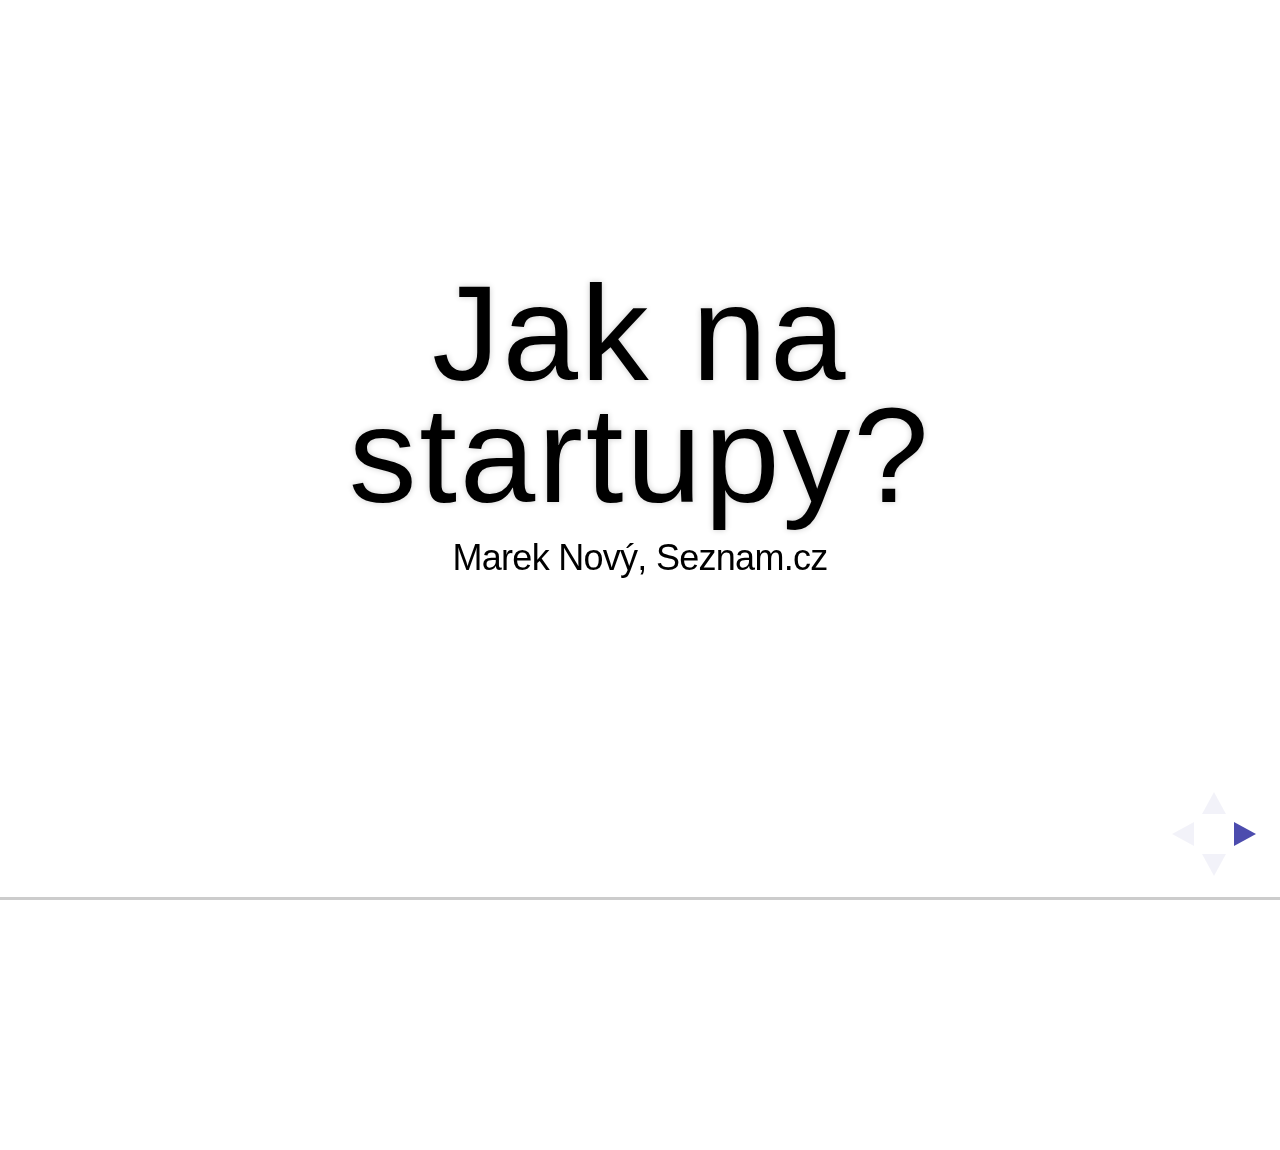
==== startupy1/index.html @ 61e389d7 "border fix" ====
<!doctype html>
<html lang="en">

	<head>
		<meta charset="utf-8">

		<title>reveal.js - The HTML Presentation Framework</title>

		<meta name="description" content="A framework for easily creating beautiful presentations using HTML">
		<meta name="author" content="Hakim El Hattab">

		<meta name="apple-mobile-web-app-capable" content="yes" />
		<meta name="apple-mobile-web-app-status-bar-style" content="black-translucent" />

		<meta name="viewport" content="width=device-width, initial-scale=1.0, maximum-scale=1.0, user-scalable=no">

		<link rel="stylesheet" href="../revealjs/css/reveal.min.css">
		<link rel="stylesheet" href="../revealjs/css/theme/simple.css" id="theme">

		<!-- For syntax highlighting -->
		<link rel="stylesheet" href="../revealjs/lib/css/zenburn.css">

		<!-- If the query includes 'print-pdf', use the PDF print sheet -->
		<script>
			document.write( '<link rel="stylesheet" href="../revealjs/css/print/' + ( window.location.search.match( /print-pdf/gi ) ? 'pdf' : 'paper' ) + '.css" type="text/css" media="print">' );
		</script>

		<!--[if lt IE 9]>
		<script src="../revealjs/lib/js/html5shiv.js"></script>
		<![endif]-->
	</head>

	<body>

		<div class="reveal">

			<!-- Any section element inside of this container is displayed as a slide -->
			<div class="slides">
<section>
    <h1>Jak na startupy?</h1>
    <p> Marek Nový, Seznam.cz </p>
</section>
<section>
    <h1>3 kroky</h1>
	<h2>na cestě</h2>
    <h1>ke hvězdám</h1> 
</section>
<section>
    <section>
        <h1>Co je to startup?</h1>
    </section>
    <section>
        <h1>Organizace</h1>
    </section>
    <section>
        <h2>založená s cílem najít</h2>
    </section>
    <section>
        <h1>opakovatelný</h1>
    </section>
    <section>
        <h1>a škálovatelný</h1>
    </section>
    <section>
        <h1>obchodní model</h1>
    </section>
</section>
<section>
    <h1>Startup</h1>
    <h3>= organizace</h3>
    <h3>založená s cílem najít</h3>
    <h1>opakovatelný</h1>
    <h1>a škálovatelný</h1>
    <h3>obchodní model</h3>
</section>
<section> 
    <img class="stretch" src="business-model1.jpg" >
</section>
<section>
    <h1>Business Model Canvas</h1>
</section>
<section> 
    <img class="stretch" src="bmcanvas.jpg" >
</section>
<section>                
    <section>
        <h1>Zákaznické segmenty</h1>
    </section> 
    <section>
        <h2>Mají podobné potřeby</h2>
    </section>
    <section>
        <h2>Mají k sobě navzájem přístup</h2>
    </section>
    <section>
        <h2>Dosažitelní stejným distribučním kanálem </h2>
    </section>
    <section>
        <h2>Navzájem se považují za validní referenci</h2>
    </section>                
</section>
<section>
    <section>    
        <h1>Typy trhů</h1>
    </section>                
    <section>
        <h1>Nový trh</h1>
    </section>    
    <section>
        <h1>Existující trh</h1>
    </section>    
    <section>
        <h1>Nikou</h1>
        <h2>resegmentovaný trh</h2>
    </section> 
    <section>
        <h1>Cenou</h1>
        <h2>resegmentovaný trh</h2>  
    </section> 
    <section>
        <h1>Vícestranné trhy</h1>
    </section>
    <section> 
        <img class="stretch" src="ecosystem.png">
    </section>  
</section>                 
<section>
    <h1>3 kroky</h1>
	<h2>na cestě</h2>
	<h1>ke hvězdám</h1> 
</section>              
<section>                
    <section>
        <h1>I. Hledání</h1>
    </section>   
    <section>
        <h2>Kdo jsou zákazníci?</h2>
    </section>
    <section>
        <h2>Jaký mají problém?</h2>
    </section>
    <section>
        <h2>Bude o řešení zájem?</h2>
    </section>
    <section>
        <h2>Problem - Solution Fit</h2>
    </section>
    <section>
        <h3>Alespoň</h3>
        <h1>12 zákazníků</h1>
        <h3>říká, že</h3>
        <h1>potřebuje</h1>
        <h3>řešení pro daný</h3>
        <h1>problém</h1>
    </section>
    <section>
        <h3>Alespoň</h3>
        <h1>12 zákazníků</h1>
        <h3>říká, že</h3>
        <h1>potřebuje</h1>
        <h3>vaše</h3>
        <h1>řešení</h1>
    </section>
    <section>
        <h3>Alespoň</h3>
        <h1>5 z 12</h1>
        <h3>vám chce pomáhat</h3>
        <h1>a zkoušet</h1>
        <h3>vaše</h3>
        <h1>řešení</h1>
    </section>
    <section>
        <h3>Alespoň za</h3>
        <h1>1 vlastnost</h1>
        <h3>je těchto </h3>
        <h1>5 zákazníků</h1>
        <h3>ochotno</h3>
        <h1>platit</h1>
    </section>
    <section>
        <h2>Lean Startup Machine</h2>
        <h2>Průzkum trhu</h2>
    </section>
    <section>
        <h3>hledáme:</h3>
        <h2>zákaznické segmenty,</h2>
        <h2>jejich potřeby a problémy</h2>
    </section>
    <section>
        <h3>cíl:</h3>
        <h1>prokázat, že</h1>
        <h2>existuje vážný problém</h2>
        <h2>a máme vhodné řešení</h2>
    </section> 
    <section>    
        <h3>produkt:</h3>
        <h1>minimální</h1>
        <h2>použitelný produkt</h2>    
    </section>
    <section>    
        <h3>zákazník:</h3>
        <h1>poradce</h1>        
    </section>
</section>
<section>                
    <section>
        <h1>II. Ověřování</h1>
    </section> 
    <section>
        <h2>Bude o produkt zájem?</h2>
    </section>
    <section>
        <h2>Budou ochotni platit?</h2>
    </section>
    <section>
        <h2>Jak budeme distribuovat?</h2>
    </section>
    <section>
        <h2>Product - Market Fit</h2>
    </section>
    <section>
        <h3>Alespoň</h3>
        <h1>40% zákazníků</h1>
        <h3>říká, že by bylo</h3>
        <h1>zklamáno,</h1>
        <h3>pokud by nemohlo produkt dále používat</h3>
    </section>
    <section>
        <h3>hledáme:</h3>
        <h2>distribuční kanály,</h2>
        <h3>jak dostat produkt k zákazníkovi</h3>
    </section>
    <section>
        <h3>cíl:</h3>
		<h1>prokázat<h1>
        <h2>akceptaci produktu</h2>
    </section> 
    <section>    
        <h3>produkt:</h3>
        <h1>0.x</h1>      
    </section>
    <section>
        <h3>zákazník:</h3>
        <h1>evangelista</h1>        
    </section>    
</section>
<section>    
    <section>
        <h1>III. Škálování</h1>
    </section>
    <section>
        <h3>Je obchodní model</h3>
        <h1>opakovatelný</h1>
        <h1>a škálovatelný?</h1>
    </section>
    <section>
        <h2>Jak zákazníky získávat?</h2>
    </section>
    <section>
        <h2>Jak si zákazníky udržet?</h2>
    </section>
    <section>
        <h2>Může to vydělávat?</h2>
    </section>
    <section> 
        <img class="stretch" src="AAARR.png">
    </section> 
    <section>
        <h3>hledáme:</h3>
        <h2>CF pozitivní způsoby</h2>
        <h3>vytváření poptávky, akvizice, retence</h3>
    </section> 
    <section>
        <h3>cíl:</h3>
        <h2>příjmy od zákazníků &gt;</h2>
        <h2>výdaje na jejich obsluhu</h2>
    </section> 
    <section>    
        <h3>produkt:</h3>
        <h1>1.x</h1>    
    </section>
    <section>    
        <h3>zákazník:</h3>
        <h1>pragmatik</h1>        
    </section>
</section>
<section>
    <h2>Inspirace</h2>
    <ul> 
        <li>Steven Blank: The Four Steps to the Epiphany (2006, 2013), <a href="http://steveblank.com/">web</a> </li> 
        <li>Eric Ries: The Lean Startup (2011)</li> 
        <li>Alexander Osterwalder: Business Model Generation (2010)</li> 
        <li>Trevor Owens: <a href="https://www.leanstartupmachine.com/">Lean Startup Machine</a>, <a href="https://www.leanstartupmachine.com/validationboard/">Validation Board</a> </li> 
        <li>Dave McClure: <a href="http://500hats.typepad.com/500blogs/2007/09/startup-metrics.html">AARRR metriky</a>, <a href="http://500hats.com/">Blog</a> </li> 
    </ul>
</section>
            </div>

		</div>

		<script src="../revealjs/lib/js/head.min.js"></script>
		<script src="../revealjs/js/reveal.min.js"></script>

		<script>

			// Full list of configuration options available here:
			// https://github.com/hakimel/reveal.js#configuration
			Reveal.initialize({
				controls: true,
				progress: true,
				history: true,
				center: true,
                margin: 0.1,
				theme: Reveal.getQueryHash().theme, // available themes are in /css/theme
				transition: Reveal.getQueryHash().transition || 'default', // default/cube/page/concave/zoom/linear/fade/none

				// Parallax scrolling
				// parallaxBackgroundImage: 'https://s3.amazonaws.com/hakim-static/reveal-js/reveal-parallax-1.jpg',
				// parallaxBackgroundSize: '2100px 900px',

				// Optional libraries used to extend on reveal.js
				dependencies: [
					{ src: '../revealjs/lib/js/classList.js', condition: function() { return !document.body.classList; } },
					{ src: '../revealjs/plugin/markdown/marked.js', condition: function() { return !!document.querySelector( '[data-markdown]' ); } },
					{ src: '../revealjs/plugin/markdown/markdown.js', condition: function() { return !!document.querySelector( '[data-markdown]' ); } },
					{ src: '../revealjs/plugin/highlight/highlight.js', async: true, callback: function() { hljs.initHighlightingOnLoad(); } },
					{ src: '../revealjs/plugin/zoom-js/zoom.js', async: true, condition: function() { return !!document.body.classList; } },
					{ src: '../revealjs/plugin/notes/notes.js', async: true, condition: function() { return !!document.body.classList; } },
                    { src: '../revealjs/socket.io/socket.io.js', async: true },
                    { src: '../revealjs/plugin/notes-server/client.js', async: true }
				]
			});

		</script>

	</body>
</html>
---- revealjs/css/theme/simple.css ----
@import url(https://fonts.googleapis.com/css?family=News+Cycle:400,700);
@import url(https://fonts.googleapis.com/css?family=Lato:400,700,400italic,700italic);
/**
 * A simple theme for reveal.js presentations, similar
 * to the default theme. The accent color is darkblue.
 *
 * This theme is Copyright (C) 2012 Owen Versteeg, https://github.com/StereotypicalApps. It is MIT licensed.
 * reveal.js is Copyright (C) 2011-2012 Hakim El Hattab, http://hakim.se
 */
/*********************************************
 * GLOBAL STYLES
 *********************************************/
body {
  background: white;
  background-color: white; }

.reveal {
  font-family: Arial, sans-serif;
  font-size: 36px;
  font-weight: normal;
  letter-spacing: -0.02em;
  color: black; }

::selection {
  color: white;
  background: rgba(0, 0, 0, 0.99);
  text-shadow: none; }

/*********************************************
 * HEADERS
 *********************************************/
.reveal h1,
.reveal h2,
.reveal h3,
.reveal h4,
.reveal h5,
.reveal h6 {
  margin: 0 0 20px 0;
  color: black;
  font-family: Arial, sans-serif;
  line-height: 0.9em;
  letter-spacing: 0.02em;
  text-transform: none;
  text-shadow: none; }

.reveal h1 {
  text-shadow: 0px 0px 6px rgba(0, 0, 0, 0.2); }

/*********************************************
 * LINKS
 *********************************************/
.reveal a:not(.image) {
  color: darkblue;
  text-decoration: none;
  -webkit-transition: color .15s ease;
  -moz-transition: color .15s ease;
  -ms-transition: color .15s ease;
  -o-transition: color .15s ease;
  transition: color .15s ease; }

.reveal a:not(.image):hover {
  color: #0000f1;
  text-shadow: none;
  border: none; }

.reveal .roll span:after {
  color: #fff;
  background: #00003f; }

/*********************************************
 * IMAGES
 *********************************************/
.reveal section img {
  margin: 15px 0px;
  background: rgba(255, 255, 255, 0.12);
  border: 4px solid black;
  box-shadow: 0 0 10px rgba(0, 0, 0, 0.15);
  -webkit-transition: all .2s linear;
  -moz-transition: all .2s linear;
  -ms-transition: all .2s linear;
  -o-transition: all .2s linear;
  transition: all .2s linear; }

.reveal a:hover img {
  background: rgba(255, 255, 255, 0.2);
  border-color: darkblue;
  box-shadow: 0 0 20px rgba(0, 0, 0, 0.55); }

/*********************************************
 * NAVIGATION CONTROLS
 *********************************************/
.reveal .controls div.navigate-left,
.reveal .controls div.navigate-left.enabled {
  border-right-color: darkblue; }

.reveal .controls div.navigate-right,
.reveal .controls div.navigate-right.enabled {
  border-left-color: darkblue; }

.reveal .controls div.navigate-up,
.reveal .controls div.navigate-up.enabled {
  border-bottom-color: darkblue; }

.reveal .controls div.navigate-down,
.reveal .controls div.navigate-down.enabled {
  border-top-color: darkblue; }

.reveal .controls div.navigate-left.enabled:hover {
  border-right-color: #0000f1; }

.reveal .controls div.navigate-right.enabled:hover {
  border-left-color: #0000f1; }

.reveal .controls div.navigate-up.enabled:hover {
  border-bottom-color: #0000f1; }

.reveal .controls div.navigate-down.enabled:hover {
  border-top-color: #0000f1; }

/*********************************************
 * PROGRESS BAR
 *********************************************/
.reveal .progress {
  background: rgba(0, 0, 0, 0.2); }

.reveal .progress span {
  background: darkblue;
  -webkit-transition: width 800ms cubic-bezier(0.26, 0.86, 0.44, 0.985);
  -moz-transition: width 800ms cubic-bezier(0.26, 0.86, 0.44, 0.985);
  -ms-transition: width 800ms cubic-bezier(0.26, 0.86, 0.44, 0.985);
  -o-transition: width 800ms cubic-bezier(0.26, 0.86, 0.44, 0.985);
  transition: width 800ms cubic-bezier(0.26, 0.86, 0.44, 0.985); }

/*********************************************
 * SLIDE NUMBER
 *********************************************/
.reveal .slide-number {
  color: darkblue; }
---- revealjs/lib/css/zenburn.css ----
/*

Zenburn style from voldmar.ru (c) Vladimir Epifanov <voldmar@voldmar.ru>
based on dark.css by Ivan Sagalaev

*/

pre code {
  display: block; padding: 0.5em;
  background: #3F3F3F;
  color: #DCDCDC;
}

pre .keyword,
pre .tag,
pre .css .class,
pre .css .id,
pre .lisp .title,
pre .nginx .title,
pre .request,
pre .status,
pre .clojure .attribute {
  color: #E3CEAB;
}

pre .django .template_tag,
pre .django .variable,
pre .django .filter .argument {
  color: #DCDCDC;
}

pre .number,
pre .date {
  color: #8CD0D3;
}

pre .dos .envvar,
pre .dos .stream,
pre .variable,
pre .apache .sqbracket {
  color: #EFDCBC;
}

pre .dos .flow,
pre .diff .change,
pre .python .exception,
pre .python .built_in,
pre .literal,
pre .tex .special {
  color: #EFEFAF;
}

pre .diff .chunk,
pre .subst {
  color: #8F8F8F;
}

pre .dos .keyword,
pre .python .decorator,
pre .title,
pre .haskell .type,
pre .diff .header,
pre .ruby .class .parent,
pre .apache .tag,
pre .nginx .built_in,
pre .tex .command,
pre .prompt {
    color: #efef8f;
}

pre .dos .winutils,
pre .ruby .symbol,
pre .ruby .symbol .string,
pre .ruby .string {
  color: #DCA3A3;
}

pre .diff .deletion,
pre .string,
pre .tag .value,
pre .preprocessor,
pre .built_in,
pre .sql .aggregate,
pre .javadoc,
pre .smalltalk .class,
pre .smalltalk .localvars,
pre .smalltalk .array,
pre .css .rules .value,
pre .attr_selector,
pre .pseudo,
pre .apache .cbracket,
pre .tex .formula {
  color: #CC9393;
}

pre .shebang,
pre .diff .addition,
pre .comment,
pre .java .annotation,
pre .template_comment,
pre .pi,
pre .doctype {
  color: #7F9F7F;
}

pre .coffeescript .javascript,
pre .javascript .xml,
pre .tex .formula,
pre .xml .javascript,
pre .xml .vbscript,
pre .xml .css,
pre .xml .cdata {
  opacity: 0.5;
}
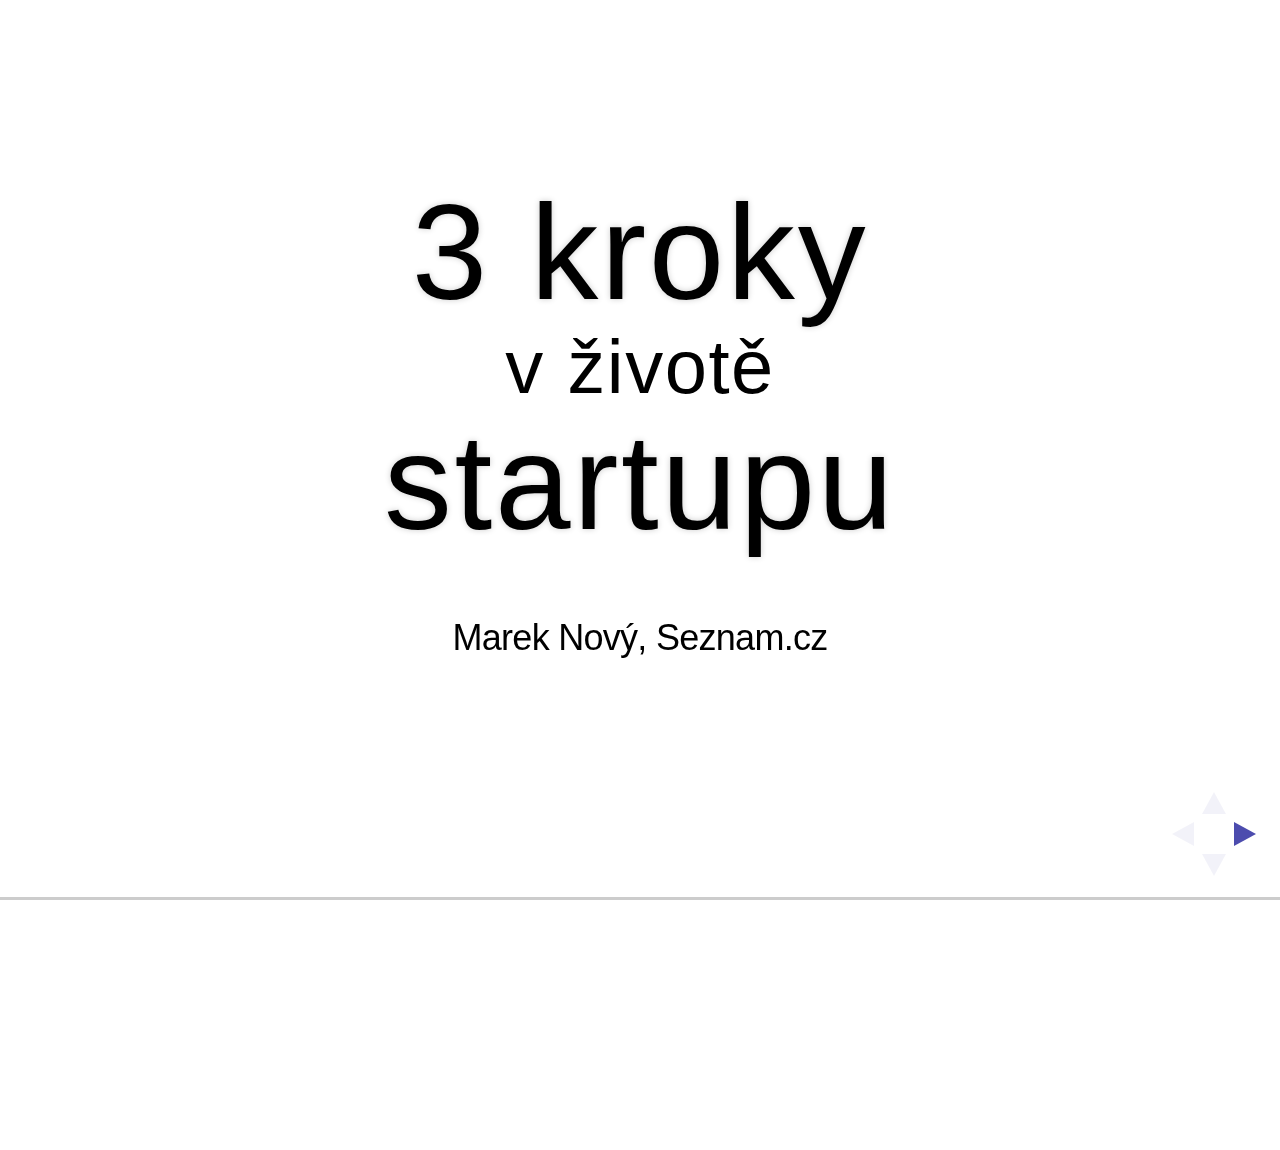
==== commit 030ae6ca: "new presentation" ====
--- a/startupy1/index.html
+++ b/startupy1/index.html
@@ -1,13 +1,13 @@
 <!doctype html>
-<html lang="en">
+<html lang="cz">
 
 	<head>
 		<meta charset="utf-8">
 
-		<title>reveal.js - The HTML Presentation Framework</title>
-
-		<meta name="description" content="A framework for easily creating beautiful presentations using HTML">
-		<meta name="author" content="Hakim El Hattab">
+		<title>Jak na startupy I.</title>
+
+		<meta name="description" content="An introduction into Lean Startup">
+		<meta name="author" content="Marek Nový">
 
 		<meta name="apple-mobile-web-app-capable" content="yes" />
 		<meta name="apple-mobile-web-app-status-bar-style" content="black-translucent" />
@@ -37,13 +37,16 @@
 			<!-- Any section element inside of this container is displayed as a slide -->
 			<div class="slides">
 <section>
-    <h1>Jak na startupy?</h1>
+    <h1>3 kroky</h1>
+    <h2>v životě</h1>
+    <h1>startupu</h1>
+    <p>&nbsp; </p>
     <p> Marek Nový, Seznam.cz </p>
 </section>
 <section>
-    <h1>3 kroky</h1>
-	<h2>na cestě</h2>
-    <h1>ke hvězdám</h1> 
+    <h2>1. Proč?</h2> 
+    <h2>2. Co?&nbsp;&nbsp;</h2> 
+    <h2>3. Jak?&nbsp;</h2> 
 </section>
 <section>
     <section>
@@ -108,39 +111,47 @@
     </section>    
     <section>
         <h1>Existující trh</h1>
-    </section>    
+    </section> 
+    <section>
+        <h1>Cenou</h1>
+        <h2>resegmentovaný trh</h2>  
+    </section> 
     <section>
         <h1>Nikou</h1>
         <h2>resegmentovaný trh</h2>
     </section> 
-    <section>
-        <h1>Cenou</h1>
-        <h2>resegmentovaný trh</h2>  
-    </section> 
-    <section>
-        <h1>Vícestranné trhy</h1>
-    </section>
-    <section> 
-        <img class="stretch" src="ecosystem.png">
-    </section>  
-</section>                 
-<section>
-    <h1>3 kroky</h1>
-	<h2>na cestě</h2>
-	<h1>ke hvězdám</h1> 
+</section>
+<section>
+    <section>
+        <h1>Platformy</h1>
+        <ul> 
+            <li>Vícestranný trh</li> 
+            <li>Síťový efekt</li> 
+        </ul>
+    </section>
+    <section>
+        <ul> 
+            <li>Jak motivovat producenty?</li> 
+            <li>Jak motivovat konzumenty?</li> 
+            <li>Jak motivovat vytváření spojení?</li>
+        </ul>
+    </section>
+</section>                          
+<section>
+    <h2>3 kroky v životě startupu</h2>
 </section>              
 <section>                
     <section>
-        <h1>I. Hledání</h1>
+        <h1>I. Proč</h1>
+        <h2>má firma existovat?</h2>
     </section>   
     <section>
         <h2>Kdo jsou zákazníci?</h2>
-    </section>
-    <section>
         <h2>Jaký mají problém?</h2>
     </section>
     <section>
-        <h2>Bude o řešení zájem?</h2>
+        <h2>Máme co nabídnout?</h2>
+        <h2>Proč zrovna my?</h2>
     </section>
     <section>
         <h2>Problem - Solution Fit</h2>
@@ -204,16 +215,13 @@
 </section>
 <section>                
     <section>
-        <h1>II. Ověřování</h1>
-    </section> 
-    <section>
-        <h2>Bude o produkt zájem?</h2>
-    </section>
-    <section>
-        <h2>Budou ochotni platit?</h2>
-    </section>
-    <section>
-        <h2>Jak budeme distribuovat?</h2>
+        <h1>II. Co</h1>
+        <h2>bude firma nabízet?</h2>
+    </section> 
+    <section>
+        <h2>Hodnotová propozice</h2>
+        <h2>Distribuční kanály</h2>
+        <h2>Vztahy se zákazníky</h2>
     </section>
     <section>
         <h2>Product - Market Fit</h2>
@@ -227,8 +235,9 @@
     </section>
     <section>
         <h3>hledáme:</h3>
-        <h2>distribuční kanály,</h2>
-        <h3>jak dostat produkt k zákazníkovi</h3>
+        <h2>hodnotovou propozici,</h2>
+        <h2>distribuční kanály</h2>
+        <h2>a vztahy se zákazníky</h2>
     </section>
     <section>
         <h3>cíl:</h3>
@@ -237,7 +246,7 @@
     </section> 
     <section>    
         <h3>produkt:</h3>
-        <h1>0.x</h1>      
+        <h1>veřejná beta</h1>      
     </section>
     <section>
         <h3>zákazník:</h3>
@@ -246,21 +255,14 @@
 </section>
 <section>    
     <section>
-        <h1>III. Škálování</h1>
-    </section>
-    <section>
-        <h3>Je obchodní model</h3>
-        <h1>opakovatelný</h1>
-        <h1>a škálovatelný?</h1>
+        <h1>III. Jak</h1>
+        <h2>to dělat škálovatelně?</h2>
     </section>
     <section>
         <h2>Jak zákazníky získávat?</h2>
     </section>
     <section>
         <h2>Jak si zákazníky udržet?</h2>
-    </section>
-    <section>
-        <h2>Může to vydělávat?</h2>
     </section>
     <section> 
         <img class="stretch" src="AAARR.png">
@@ -277,15 +279,18 @@
     </section> 
     <section>    
         <h3>produkt:</h3>
-        <h1>1.x</h1>    
+        <h1>stabilní produkt</h1>    
     </section>
     <section>    
         <h3>zákazník:</h3>
         <h1>pragmatik</h1>        
     </section>
 </section>
-<section>
-    <h2>Inspirace</h2>
+<section> 
+    <img class="stretch" src="3kroky-2.png">
+</section>
+<section>
+    <h2>Inspirace a kredity</h2>
     <ul> 
         <li>Steven Blank: The Four Steps to the Epiphany (2006, 2013), <a href="http://steveblank.com/">web</a> </li> 
         <li>Eric Ries: The Lean Startup (2011)</li> 
@@ -294,6 +299,14 @@
         <li>Dave McClure: <a href="http://500hats.typepad.com/500blogs/2007/09/startup-metrics.html">AARRR metriky</a>, <a href="http://500hats.com/">Blog</a> </li> 
     </ul>
 </section>
+<section> 
+	<ul> 
+        <li>mareknovy.github.io</li>
+        <li>cz.linkedin.com/in/mareknovy27</li>
+        <li>@marek_novy</li>  
+        <li>marek.novy@firma.seznam.cz</li>   
+    </ul>   
+</section>
             </div>
 
 		</div>
@@ -310,7 +323,7 @@
 				progress: true,
 				history: true,
 				center: true,
-                margin: 0.1,
+
 				theme: Reveal.getQueryHash().theme, // available themes are in /css/theme
 				transition: Reveal.getQueryHash().transition || 'default', // default/cube/page/concave/zoom/linear/fade/none
 
@@ -325,9 +338,8 @@
 					{ src: '../revealjs/plugin/markdown/markdown.js', condition: function() { return !!document.querySelector( '[data-markdown]' ); } },
 					{ src: '../revealjs/plugin/highlight/highlight.js', async: true, callback: function() { hljs.initHighlightingOnLoad(); } },
 					{ src: '../revealjs/plugin/zoom-js/zoom.js', async: true, condition: function() { return !!document.body.classList; } },
-					{ src: '../revealjs/plugin/notes/notes.js', async: true, condition: function() { return !!document.body.classList; } },
-                    { src: '../revealjs/socket.io/socket.io.js', async: true },
-                    { src: '../revealjs/plugin/notes-server/client.js', async: true }
+					{ src: '../revealjs/plugin/notes/notes.js', async: true, condition: function() { return !!document.body.classList; } }
+                   
 				]
 			});
 
--- a/revealjs/css/theme/simple.css
+++ b/revealjs/css/theme/simple.css
@@ -73,7 +73,7 @@
 .reveal section img {
   margin: 15px 0px;
   background: rgba(255, 255, 255, 0.12);
-  border: 4px solid black;
+  border: 0px;
   box-shadow: 0 0 10px rgba(0, 0, 0, 0.15);
   -webkit-transition: all .2s linear;
   -moz-transition: all .2s linear;
